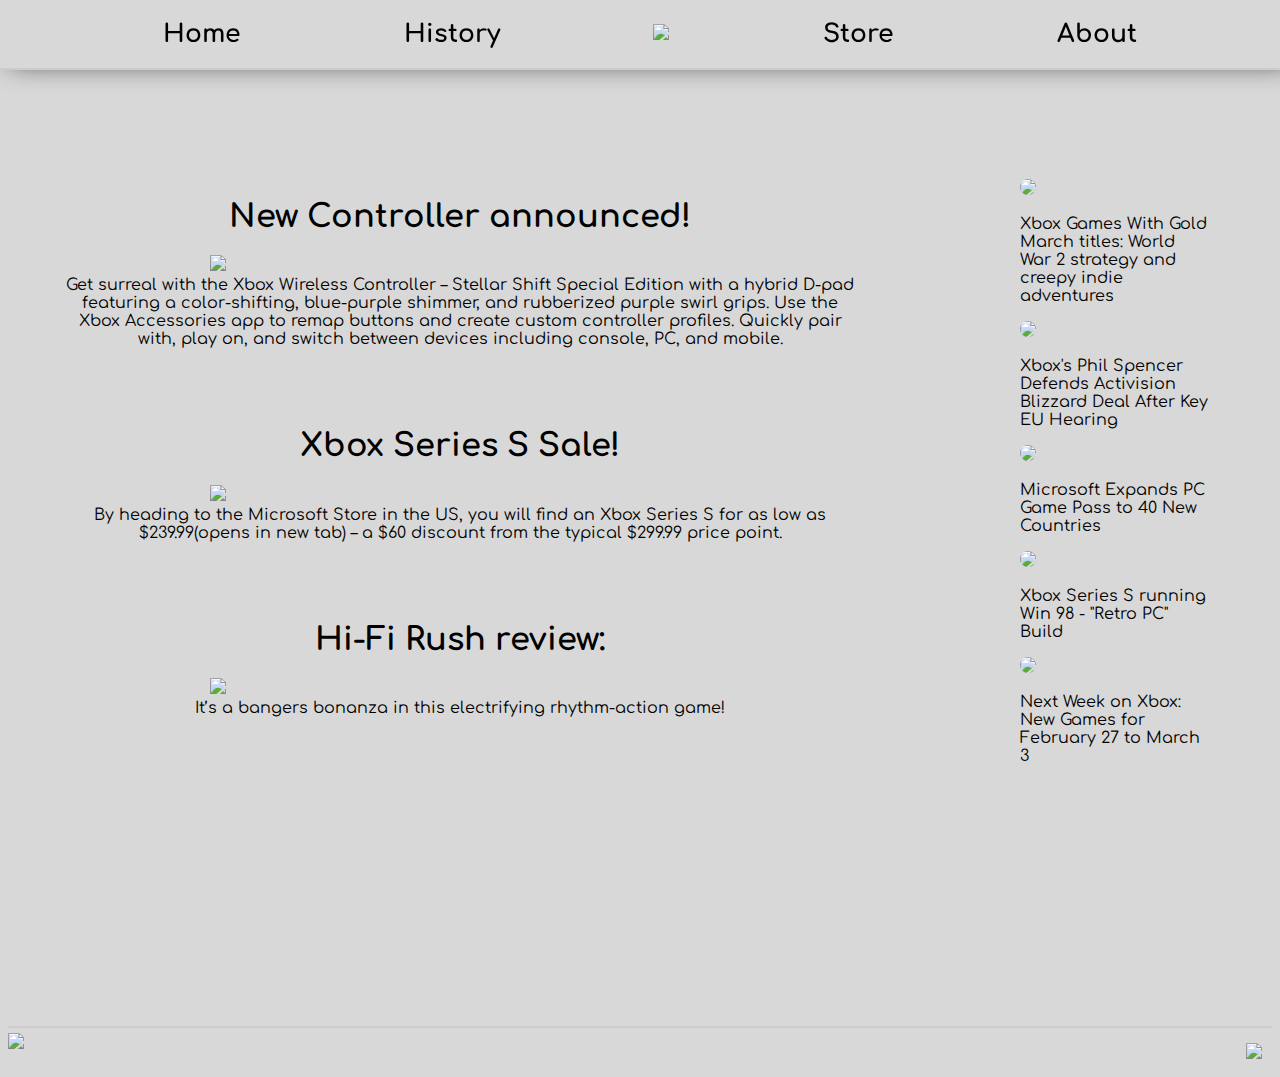
==== index.html @ a5eaec2d "Added Initial Files" ====
<!DOCTYPE html>
<html lang="en">

<head>
    <meta charset="UTF-8">
    <meta http-equiv="X-UA-Compatible" content="IE=edge">
    <meta name="viewport" content="width=device-width, initial-scale=1.0">
    <title>The History of Xbox</title>
    <link rel="stylesheet" href="stylesheet.css" />
    <link rel="icon" type="image/png" sizes="32x32" href="../Xbox History/photos/favicons/favicon-32x32.png">
</head>

<body>
    <div>
        <ul class="nav">
            <li><a href="index.html">Home</a></li>
            <li><a href="history.html">History</a></li>
            <li><img src="../Xbox History/photos/Xbox_Logo.svg.png" class="XboxHome"></li>
            <li><a href="store.html">Store</a></li>
            <li><a href="about.html">About</a></li>
        </ul>
    </div>
    <div class="container">
        <div class="LeftColumn">
            <div class="FirstNews" style="margin-top: 30px !important;">
                <a href="https://www.xbox.com/en-US/accessories/controllers/stellar-shift-special-edition"
                    target="_blank">
                    <h1>New Controller announced!</h1>
                    <img src="../Xbox History/photos/StellarShift.png" />
                </a>
                <p>Get surreal with the Xbox Wireless Controller – Stellar Shift Special Edition with a hybrid
                    D-pad
                    featuring a color-shifting, blue-purple shimmer, and rubberized purple swirl grips. Use the
                    Xbox
                    Accessories app to remap buttons and create custom controller profiles. Quickly pair with,
                    play on,
                    and
                    switch between devices including console, PC, and mobile.</p>
            </div>

            <div class="FirstNews">
                <a href="https://www.xbox.com/en-us/configure/942J774TP9JN?ranMID=24542&ranEAID=kXQk6*ivFEQ&ranSiteID=&ranMID=24542&ranEAID=kXQk6*ivFEQ&ranSiteID=kXQk6.ivFEQ-1PHYzknfQ1f4JKo_4a3JSA&epi=kXQk6.ivFEQ-1PHYzknfQ1f4JKo_4a3JSA&irgwc=1&OCID=AID2200057_aff_7593_1243925&tduid=%28ir__w2z3nrwpdwkfb3qajy0etwjjqu2x606aswje0czb00%29%287593%29%281243925%29%28kXQk6.ivFEQ-1PHYzknfQ1f4JKo_4a3JSA%29%28%29&irclickid=_w2z3nrwpdwkfb3qajy0etwjjqu2x606aswje0czb00"
                    target="_blank">
                    <h1>Xbox Series S Sale!</h1>
                    <img src="../Xbox History/photos/eaf2bd1e-f245-448b-891b-b276b32a8a24.png" />
                </a>
                <p>By heading to the Microsoft Store in the US, you will find an Xbox Series S for as low as
                    $239.99(opens in new tab) – a $60 discount from the typical $299.99 price point.</p>
            </div>

            <div class="FirstNews">
                <a href="https://www.rockpapershotgun.com/hi-fi-rush-review" target="_blank">
                    <h1>Hi-Fi Rush review:</h1>
                    <img src="../Xbox History/photos/hi-fi-rush-header.jpg" />
                </a>
                <p>It’s a bangers bonanza in this electrifying rhythm-action game!</p>
            </div>

        </div>
        <div class="RightColumn">
            <div class="rightImg1">
                <a href="https://www.polygon.com/23144247/xbox-free-games-with-gold-march-2023-xbox-one-xbox-360"
                    target="_blank">
                    <img src="../Xbox History/photos/xbox_games_with_gold_stock.0.jpg"/>
                </a>
                <p>Xbox Games With Gold March titles: World War 2 strategy and creepy indie adventures</p>
            </div>
            <div class="rightImg1">
                <a href="https://www.gamespot.com/articles/xboxs-phil-spencer-defends-activision-blizzard-deal-after-key-eu-hearing/1100-6511848/"
                    target="_blank">
                    <img src="../Xbox History/photos/phil-spencer_feature.jpg"/>

                </a>
                <p>Xbox's Phil Spencer Defends Activision Blizzard Deal After Key EU Hearing</p>
            </div>
            <div class="rightImg1"> 
                <a href="https://gamerant.com/microsoft-pc-game-pass-40-new-countries/" target="_blank">
                    <img src="../Xbox History/photos/pc-game-pass-40-new-countries.jpg"/>

                </a>
                <p>Microsoft Expands PC Game Pass to 40 New Countries</p>
            </div>
            <div class="rightImg1">
                <a href="https://www.youtube.com/watch?v=kqGjLE9eqb8" target="_blank">
                    <img src="../Xbox History/photos/Fp-W404aYAAvvIg.jfif"/>

                </a>
                <p>Xbox Series S running Win 98 - "Retro PC" Build</p>
            </div>
            <div class="rightImg1">

                <a href="https://news.xbox.com/en-us/2023/02/24/next-week-on-xbox-new-games-for-february-27-to-march-3/"
                    target="_blank">
                    <img src="../Xbox History/photos/5SAtNvsjiTHkSsV3bGrXfV.png"/>

                </a>
                <p>Next Week on Xbox: New Games for February 27 to March 3</p>
            </div>
        </div>
    </div>


    <div class="footer">
        <img src="../Xbox History/photos/Xbox_Logo.svg.png" class="leftLogo">
        <img src="../Xbox History/photos/xbox-12-logo-png-transparent.png" class="rightLogo">
    </div>

</body>

</html>
---- stylesheet.css ----
@import url(https://fonts.googleapis.com/css2?family=Comfortaa);

/* Chrome, Edge, and Safari */
.specialXboximg::-webkit-scrollbar {
    height: 8px;
}

.specialXboximg::-webkit-scrollbar-track {
    background: transparent;
}

.specialXboximg::-webkit-scrollbar-thumb {
    background-color: #000000;
    border-radius: 10px;
}

html * {
    color: #000 !important;
    font-family: Comfortaa !important;
}

body {
    background-color: #D8D8D8;
    /* background-color: #2c2c2c; */
    min-height: 100vh;
    display: flex;
    flex-direction: column;
    padding-top: 161px;
}



.nav {
    border: 1px solid #ccc;
    border-width: 0 0 2px 0;
    /* border-color: rgb(24, 24, 24); */
    list-style: none;
    margin: 0;
    padding: 10px;
    text-align: center;
    width: 100%;
    position: fixed;
    top: 0;
    left: 0;
    width: 100%;
    background-color: #D8D8D8;
    -webkit-box-shadow: 0px 3px 27px -10px rgba(0, 0, 0, 0.75);
    -moz-box-shadow: 0px 3px 27px -10px rgba(0, 0, 0, 0.75);
    box-shadow: 0px 3px 27px -10px rgba(0, 0, 0, 0.75);
    display: flex;
    justify-content: space-evenly;
    align-items: center;
}

.nav li {
    display: inline;
}

.nav a {
    display: inline-block;
    font-weight: bold;
    font-size: 25px;
    text-decoration: none;
    color: black;
    transition: 0.7s;
    padding: 10px;
}

.nav li a:hover {
    background-color: #0e7a0d;
    border-radius: 15px;
    opacity: 1;
}

.footer {
    border: 1px solid #ccc;
    border-width: 2px 0 0 0;
    margin-top: auto;
    bottom: 0px;
    display: flex;
    flex-direction: row;
    justify-content: space-between;
    width: 100%;
}

.rightLogo {
    max-width: 6%;
    height: auto;
    padding: 10px;
    object-fit: contain;
    margin-top: 5px;
}

.leftLogo {
    max-width: 3%;
    height: auto;
    object-fit: contain;
    margin-top: 5px;
}

.XboxHome {
    max-width: 80px;
    width: 100%;
    object-fit: cover;
}

.container {
    display: flex;
    flex-direction: row;
    justify-content: center;
}

.LeftColumn {
    /* border: 1px solid blue; */
    width: 100%;
    max-width: 800px;
}

.LeftColumn p {
    margin: 0 auto;
    display: block;
    text-align: center;
    margin-top: 5px;
}


.FirstNews {
    margin: 80px auto;
    display: block;
    text-align: center;
}

.FirstNews img {
    width: 100%;
    max-width: 500px;
    margin: 0 auto;
    display: block;
}


.FirstNews a {
    text-decoration: none;
}

.RightColumn {
    /* border: 1px solid blue; */
    width: 15%;
    padding: 10px;
    margin-left: 150px;
}

.rightImg1 a img{
    max-width: 350px;
    width: 100%;
    border-radius: 10px;
}


.box a {
    border: 3px solid rgba(0, 0, 0, 0.801);
    border-radius: 10px 50px 10px 50px;
    background-color: #4b4b4ba9;
    width: 350px;
    height: 200px;
    padding: 1em;
    display: flex;
    justify-content: space-evenly;
    transition: 0.5s;
}

.box a:hover {
    background-color: rgba(0, 0, 0, 0.801);
    opacity: 1;
}

.box p {
    text-align: center;
    font-size: 18px;
    font-weight: bold;
}

.containerHist {
    display: flex;
    justify-content: space-evenly;
    margin: 20px;
}

.consolePhoto {
    max-width: 100%;
    max-height: 100%;
    margin: auto;
    display: block;
}

.containerXbox {
    display: grid;
    flex-direction: column;
    justify-content: center;
    grid-template-columns: 600px auto;
    grid-template-rows: 400px 400px;
    margin-top: 20px;
}

.xbox {
    max-width: 400px;
    width: 100%;
    height: auto;
    display: flex;
    justify-content: center;
    margin: 0 auto;
}

.xbox img {
    width: 100%;
    max-width: 500px;
    object-fit: contain;
}

.historycontent {
    font-size: 15px;
    padding: 30px;
    max-width: 100%;
    line-height: 1.5;
    display: flex;
    flex-direction: row;
    align-items: center;
}

.specialXbox h1 {
    text-align: center;
    text-decoration: underline;
}

.specialXboximg {
    display: flex;
    flex-direction: row;
    justify-content: first baseline;
    margin: 10px;
    max-width: 100%;
    overflow-x: auto;
    overflow-y: hidden;
    white-space: nowrap;
}


.specialXboximg img {
    max-width: 395px;
    width: 100%;
    margin: 5px;
    border: 2px solid rgba(0, 0, 0, 0.178);
    border-radius: 10px;
    padding: 5px;
    object-fit: contain;
    background-color: white;
}




@media screen and (max-device-width: 600px) {

    body {
        padding-top: 57px;
    }

    .footer {
        border: 1px solid #ccc;
        border-width: 2px 0 0 0;
        position: relative;
        bottom: 0px;
        display: flex;
        flex-direction: row;
        justify-content: space-between;
    }

    .rightLogo {
        max-width: 12%;
        height: auto;
        padding: 10px;
        object-fit: contain;
    }

    .leftLogo {
        max-width: 6%;
        height: auto;
        padding: 10px;
        object-fit: contain;
    }

    .containerHist {
        display: flex;
        flex-direction: column;
        justify-content: flex-start;

    }

    .box a {
        max-width: 200px;
        height: 100px;
        margin: 0 auto;
    }

    .nav {
        border: 1px solid #ccc;
        border-width: 0 0 2px 0;
        /* border-color: rgb(24, 24, 24); */
        list-style: none;
        margin: 0;
        padding: 5px;
        text-align: center;
        display: flex;
        justify-content: space-evenly;
        align-items: center;
    }

    .nav li {
        display: inline;
    }

    .nav a {
        display: inline-block;
        font-weight: bold;
        font-size: 15px;
        text-decoration: none;
        color: black;
        transition: 0.5s;
    }

    .XboxHome {
        max-width: 40px;
        width: 100%;
        object-fit: cover;
    }

    .container {
        flex-direction: column;
        justify-content: center;
    }


    .LeftColumn {
        display: block;
        margin: 0 auto;
    }

    .LeftColumn p {
        text-align: center;
    }

    .FirstNews a {
        text-align: center;
        vertical-align: auto;
        display: flex;
        flex-direction: column;
        align-items: center;
        justify-content: center;

    }

    .FirstNews img {
        max-width: 100%;
        display: block;
        left: 50%;
        right: 50%;

    }

    .FirstNews p {
        font-size: 20px;
        max-width: 100%;
    }

    .RightColumn {
        /* border: 1px solid blue; */
        /* width: 100%;
        padding: 10px;
        margin: 0 auto; */
        display: flex;
        justify-content: flex-start;
        margin: 0 auto;
        width: 100%;
        overflow-x: auto;
        overflow-y: hidden;
        

    }

    .rightImg1 {
        min-width: 350px;
        width: 100%;
        border-radius: 10px;
        margin: 10px;
    }

    .rightImg1 a img{
        max-width: 350px;
        width: 100%;
        aspect-ratio: 16 / 9;
        border-radius: 10px;
        object-fit: cover;
    }

    .rightImg1 p{
        overflow-wrap: break-word;
        text-align: center;
    }

    .specialXboximg img {
        max-width: 40%;
        margin: 10px;
        border: 2px solid rgba(0, 0, 0, 0.178);
        border-radius: 10px;
        padding: 5px;
        object-fit: contain;
        background-color: white;
    }

    .containerXbox {
        display: grid;
        flex-direction: column;
        justify-content: center;
        grid-template-columns: repeat(1, 1fr);
        grid-template-rows: repeat(1, 1fr);
        margin-top: 20px;
    }

    .xbox img {
        max-width: 350px;
    }
}
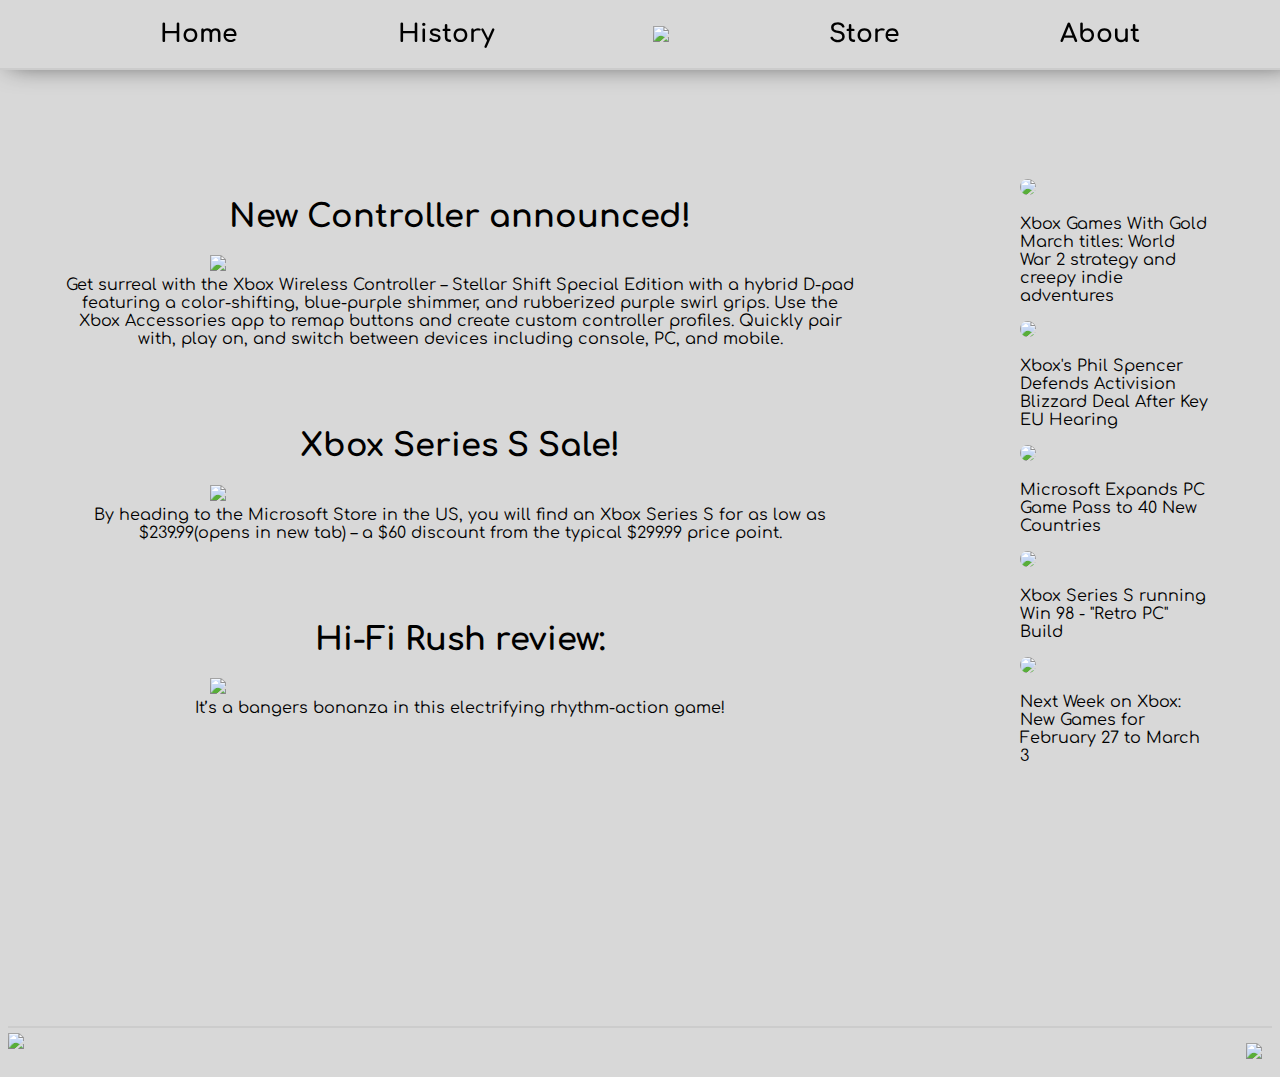
==== commit ed8ce0d1: "Updates to console pages and minor mobile tweaks" ====
--- a/index.html
+++ b/index.html
@@ -7,7 +7,7 @@
     <meta name="viewport" content="width=device-width, initial-scale=1.0">
     <title>The History of Xbox</title>
     <link rel="stylesheet" href="stylesheet.css" />
-    <link rel="icon" type="image/png" sizes="32x32" href="../Xbox History/photos/favicons/favicon-32x32.png">
+    <link rel="icon" type="image/png" sizes="32x32" href="../HistoryofXbox/photos/favicons/favicon-32x32.png">
 </head>
 
 <body>
@@ -15,7 +15,7 @@
         <ul class="nav">
             <li><a href="index.html">Home</a></li>
             <li><a href="history.html">History</a></li>
-            <li><img src="../Xbox History/photos/Xbox_Logo.svg.png" class="XboxHome"></li>
+            <li><a href="index.html"><img src="../HistoryofXbox/photos/Xbox_Logo.svg.png" class="XboxHome"></a></li>
             <li><a href="store.html">Store</a></li>
             <li><a href="about.html">About</a></li>
         </ul>
@@ -26,7 +26,7 @@
                 <a href="https://www.xbox.com/en-US/accessories/controllers/stellar-shift-special-edition"
                     target="_blank">
                     <h1>New Controller announced!</h1>
-                    <img src="../Xbox History/photos/StellarShift.png" />
+                    <img src="../HistoryofXbox/photos/StellarShift.png" />
                 </a>
                 <p>Get surreal with the Xbox Wireless Controller – Stellar Shift Special Edition with a hybrid
                     D-pad
@@ -42,7 +42,7 @@
                 <a href="https://www.xbox.com/en-us/configure/942J774TP9JN?ranMID=24542&ranEAID=kXQk6*ivFEQ&ranSiteID=&ranMID=24542&ranEAID=kXQk6*ivFEQ&ranSiteID=kXQk6.ivFEQ-1PHYzknfQ1f4JKo_4a3JSA&epi=kXQk6.ivFEQ-1PHYzknfQ1f4JKo_4a3JSA&irgwc=1&OCID=AID2200057_aff_7593_1243925&tduid=%28ir__w2z3nrwpdwkfb3qajy0etwjjqu2x606aswje0czb00%29%287593%29%281243925%29%28kXQk6.ivFEQ-1PHYzknfQ1f4JKo_4a3JSA%29%28%29&irclickid=_w2z3nrwpdwkfb3qajy0etwjjqu2x606aswje0czb00"
                     target="_blank">
                     <h1>Xbox Series S Sale!</h1>
-                    <img src="../Xbox History/photos/eaf2bd1e-f245-448b-891b-b276b32a8a24.png" />
+                    <img src="../HistoryofXbox/photos/eaf2bd1e-f245-448b-891b-b276b32a8a24.png" />
                 </a>
                 <p>By heading to the Microsoft Store in the US, you will find an Xbox Series S for as low as
                     $239.99(opens in new tab) – a $60 discount from the typical $299.99 price point.</p>
@@ -51,7 +51,7 @@
             <div class="FirstNews">
                 <a href="https://www.rockpapershotgun.com/hi-fi-rush-review" target="_blank">
                     <h1>Hi-Fi Rush review:</h1>
-                    <img src="../Xbox History/photos/hi-fi-rush-header.jpg" />
+                    <img src="../HistoryofXbox/photos/hi-fi-rush-header.jpg" />
                 </a>
                 <p>It’s a bangers bonanza in this electrifying rhythm-action game!</p>
             </div>
@@ -61,28 +61,28 @@
             <div class="rightImg1">
                 <a href="https://www.polygon.com/23144247/xbox-free-games-with-gold-march-2023-xbox-one-xbox-360"
                     target="_blank">
-                    <img src="../Xbox History/photos/xbox_games_with_gold_stock.0.jpg"/>
+                    <img src="../HistoryofXbox/photos/xbox_games_with_gold_stock.0.jpg"/>
                 </a>
                 <p>Xbox Games With Gold March titles: World War 2 strategy and creepy indie adventures</p>
             </div>
             <div class="rightImg1">
                 <a href="https://www.gamespot.com/articles/xboxs-phil-spencer-defends-activision-blizzard-deal-after-key-eu-hearing/1100-6511848/"
                     target="_blank">
-                    <img src="../Xbox History/photos/phil-spencer_feature.jpg"/>
+                    <img src="../HistoryofXbox/photos/phil-spencer_feature.jpg"/>
 
                 </a>
                 <p>Xbox's Phil Spencer Defends Activision Blizzard Deal After Key EU Hearing</p>
             </div>
             <div class="rightImg1"> 
                 <a href="https://gamerant.com/microsoft-pc-game-pass-40-new-countries/" target="_blank">
-                    <img src="../Xbox History/photos/pc-game-pass-40-new-countries.jpg"/>
+                    <img src="../HistoryofXbox/photos/pc-game-pass-40-new-countries.jpg"/>
 
                 </a>
                 <p>Microsoft Expands PC Game Pass to 40 New Countries</p>
             </div>
             <div class="rightImg1">
                 <a href="https://www.youtube.com/watch?v=kqGjLE9eqb8" target="_blank">
-                    <img src="../Xbox History/photos/Fp-W404aYAAvvIg.jfif"/>
+                    <img src="../HistoryofXbox/photos/Fp-W404aYAAvvIg.jfif"/>
 
                 </a>
                 <p>Xbox Series S running Win 98 - "Retro PC" Build</p>
@@ -91,7 +91,7 @@
 
                 <a href="https://news.xbox.com/en-us/2023/02/24/next-week-on-xbox-new-games-for-february-27-to-march-3/"
                     target="_blank">
-                    <img src="../Xbox History/photos/5SAtNvsjiTHkSsV3bGrXfV.png"/>
+                    <img src="../HistoryofXbox/photos/5SAtNvsjiTHkSsV3bGrXfV.png"/>
 
                 </a>
                 <p>Next Week on Xbox: New Games for February 27 to March 3</p>
@@ -101,8 +101,8 @@
 
 
     <div class="footer">
-        <img src="../Xbox History/photos/Xbox_Logo.svg.png" class="leftLogo">
-        <img src="../Xbox History/photos/xbox-12-logo-png-transparent.png" class="rightLogo">
+        <img src="../HistoryofXbox/photos/Xbox_Logo.svg.png" class="leftLogo">
+        <img src="../HistoryofXbox/photos/xbox-12-logo-png-transparent.png" class="rightLogo">
     </div>
 
 </body>
--- a/stylesheet.css
+++ b/stylesheet.css
@@ -196,15 +196,14 @@
     display: grid;
     flex-direction: column;
     justify-content: center;
-    grid-template-columns: 600px auto;
+    grid-template-columns: 700px auto;
     grid-template-rows: 400px 400px;
     margin-top: 20px;
 }
 
 .xbox {
-    max-width: 400px;
-    width: 100%;
-    height: auto;
+    max-width: 500px;
+    width: 100%;
     display: flex;
     justify-content: center;
     margin: 0 auto;
@@ -217,8 +216,8 @@
 }
 
 .historycontent {
-    font-size: 15px;
-    padding: 30px;
+    font-size: 1rem;
+    gap: 50px 0;
     max-width: 100%;
     line-height: 1.5;
     display: flex;
@@ -244,7 +243,7 @@
 
 
 .specialXboximg img {
-    max-width: 395px;
+    max-width: 444px;
     width: 100%;
     margin: 5px;
     border: 2px solid rgba(0, 0, 0, 0.178);
@@ -254,8 +253,39 @@
     background-color: white;
 }
 
-
-
+.aboutcontainer{
+    display: grid;
+    flex-direction: row;
+    justify-content: center;
+    grid-template-columns: auto auto;
+    grid-template-rows: auto 500px;
+    margin: 10px;
+}
+
+.aboutmephoto{
+    display: flex;
+    justify-content: center;
+    margin: 0 auto;
+}
+
+.aboutmephoto img{
+    width: 100%;
+    max-width: 400px;
+    object-fit: contain;
+    padding: 10px;
+    border-radius: 30px;
+    
+}
+
+.aboutmetext{
+    font-size: 20px;
+    padding: 30px;
+    max-width: 100%;
+    line-height: 1.5;
+    display: flex;
+    flex-direction: column;
+    align-items: center;
+}
 
 @media screen and (max-device-width: 600px) {
 
@@ -306,10 +336,9 @@
         /* border-color: rgb(24, 24, 24); */
         list-style: none;
         margin: 0;
-        padding: 5px;
+        padding: 0;
         text-align: center;
         display: flex;
-        justify-content: space-evenly;
         align-items: center;
     }
 
@@ -381,6 +410,7 @@
         width: 100%;
         overflow-x: auto;
         overflow-y: hidden;
+        padding: 0px;
         
 
     }
@@ -427,4 +457,22 @@
     .xbox img {
         max-width: 350px;
     }
+
+    .aboutcontainer {
+        display: grid;
+        flex-direction: column;
+        justify-content: center;
+        grid-template-columns: repeat(1, 1fr);
+        grid-template-rows: repeat(1, 1fr);
+        margin-top: 20px;
+    }
+
+    .aboutmephoto img{
+        max-width: 300px;
+        border-radius: 30px;
+    }
+
+    .aboutmetext{
+        text-align: center;
+    }
 }